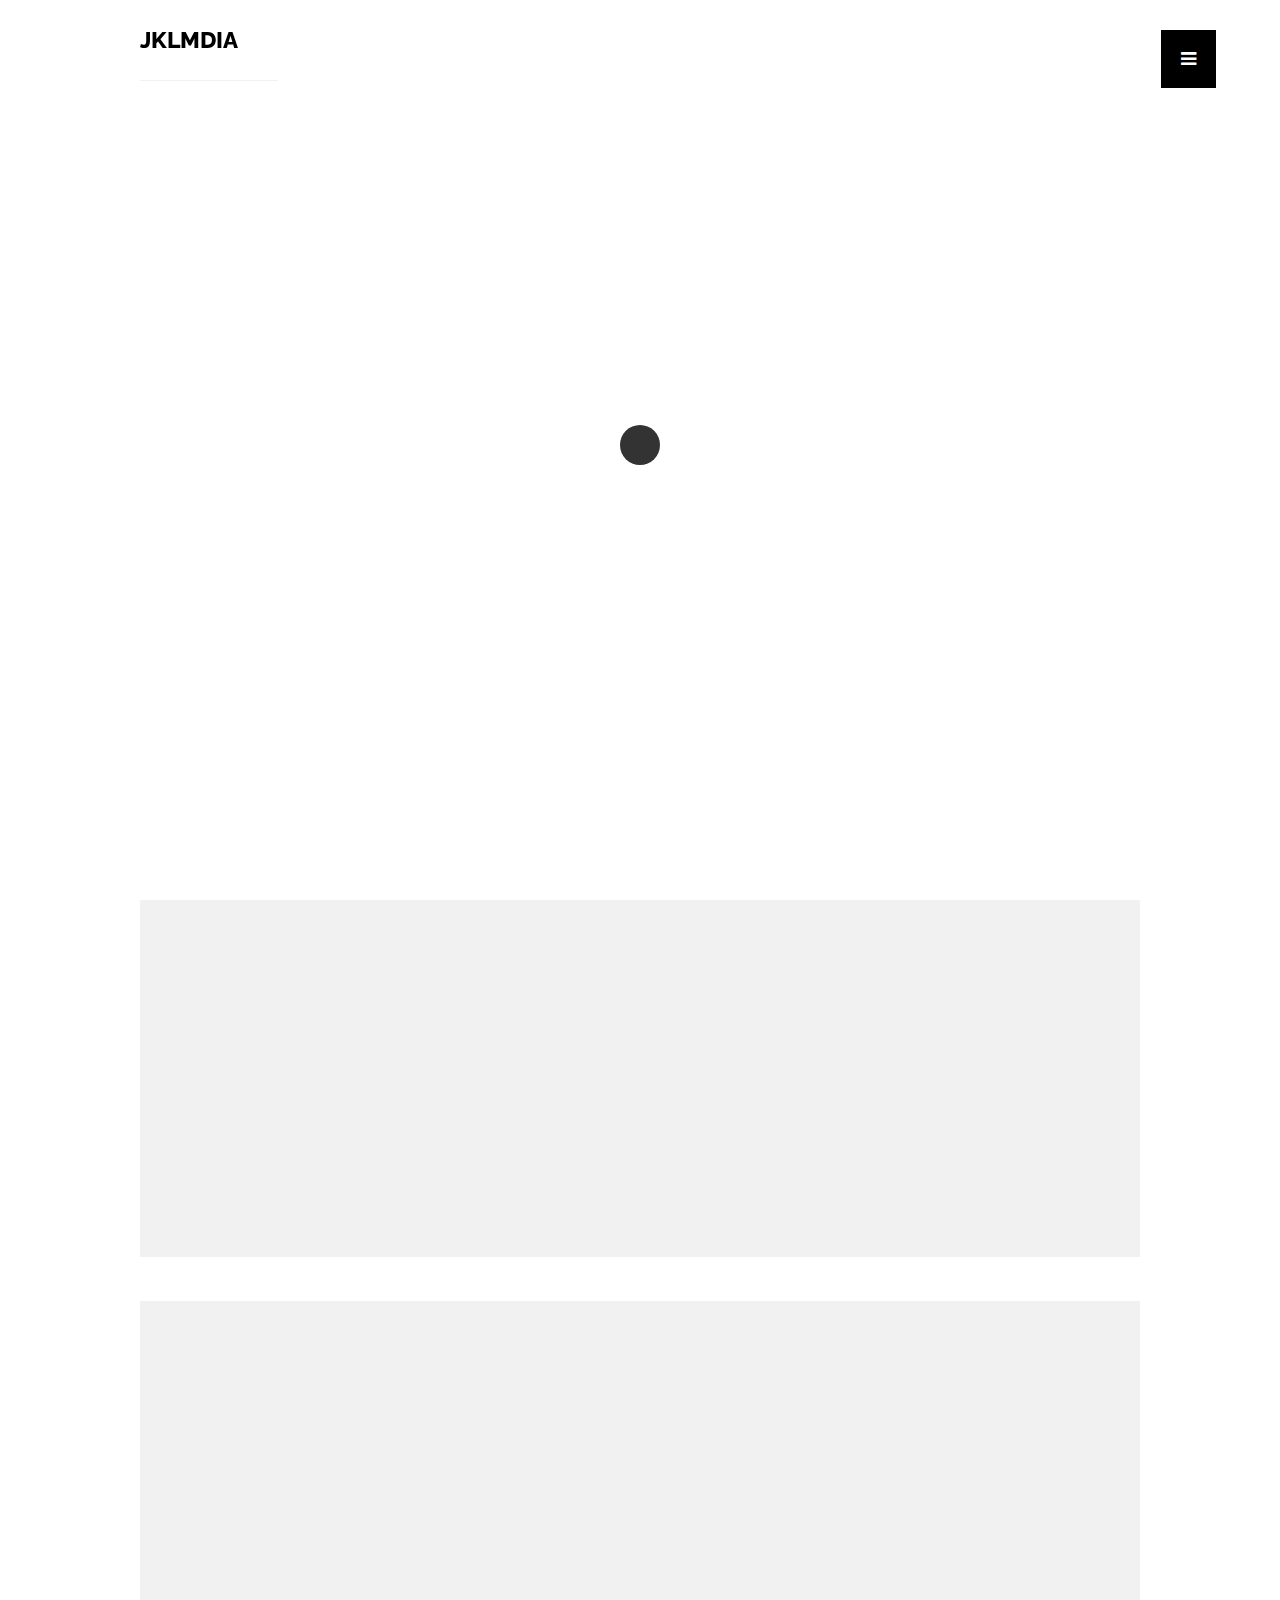
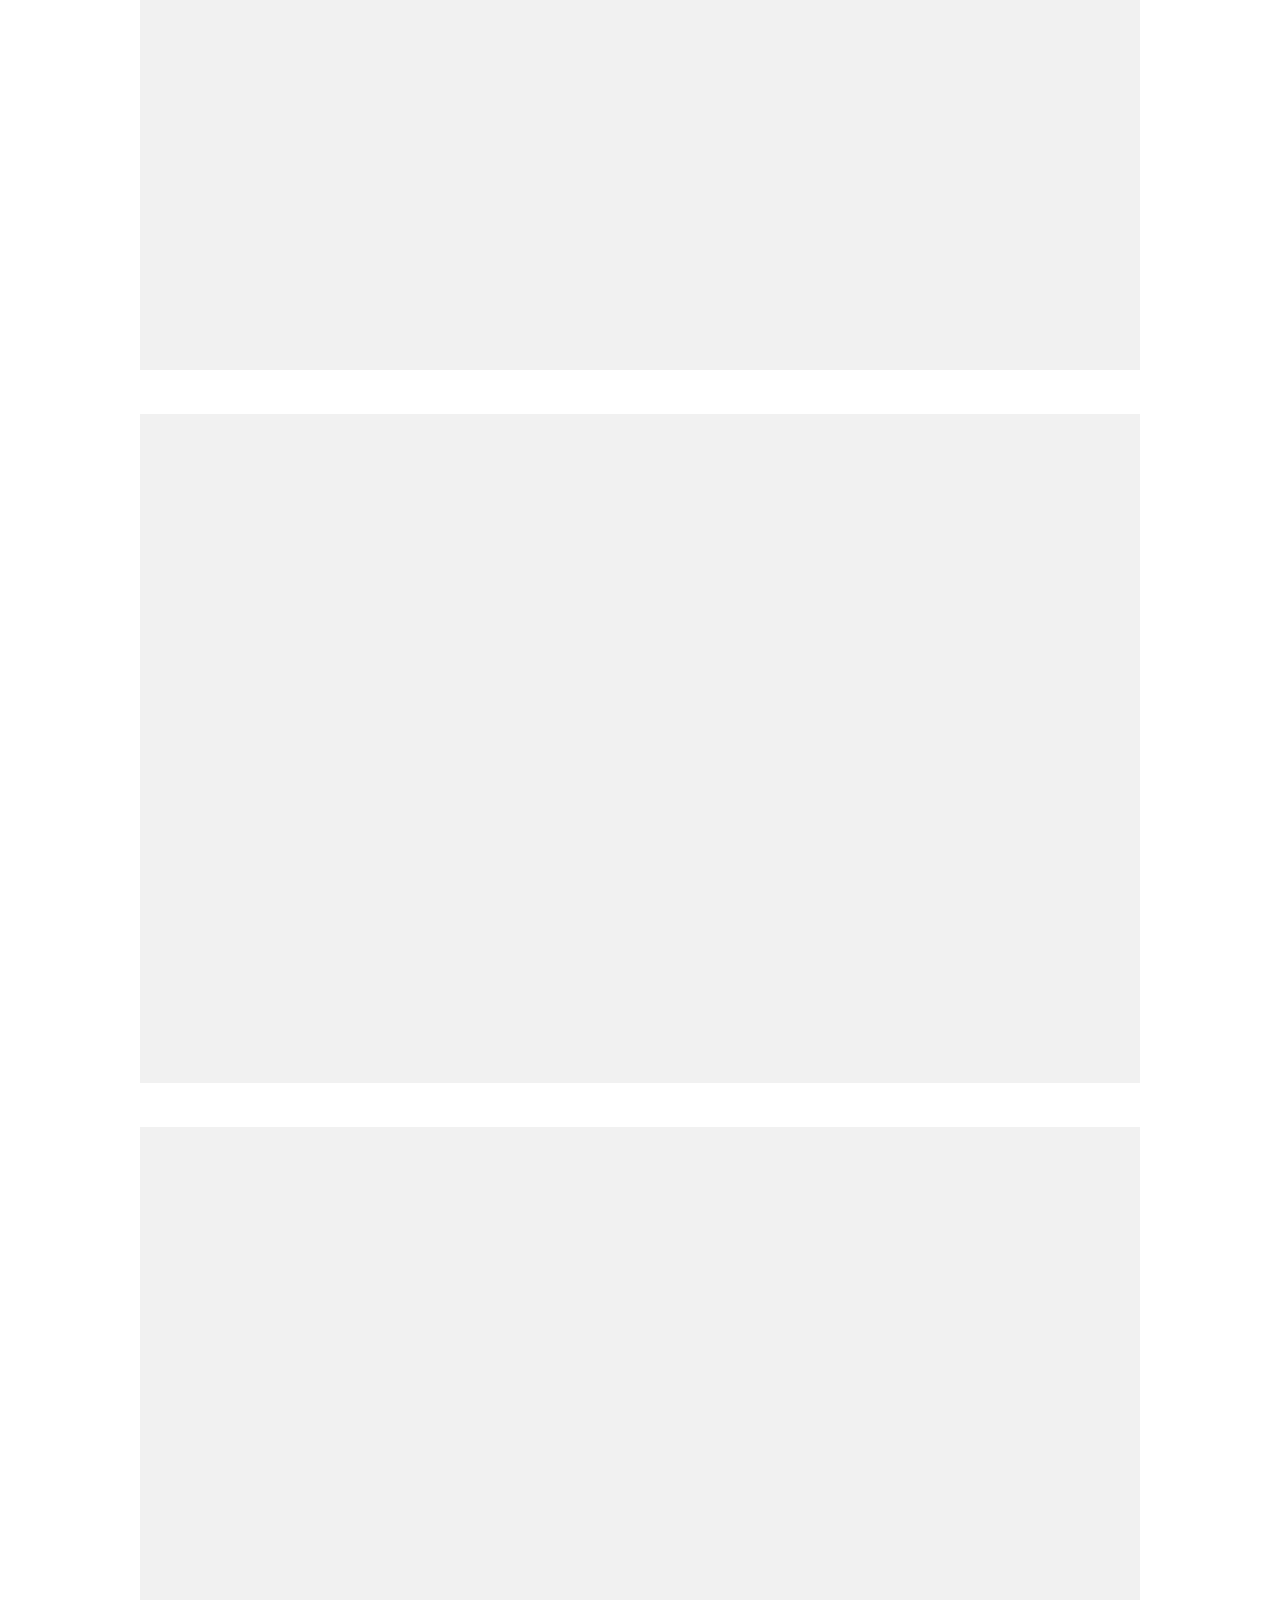
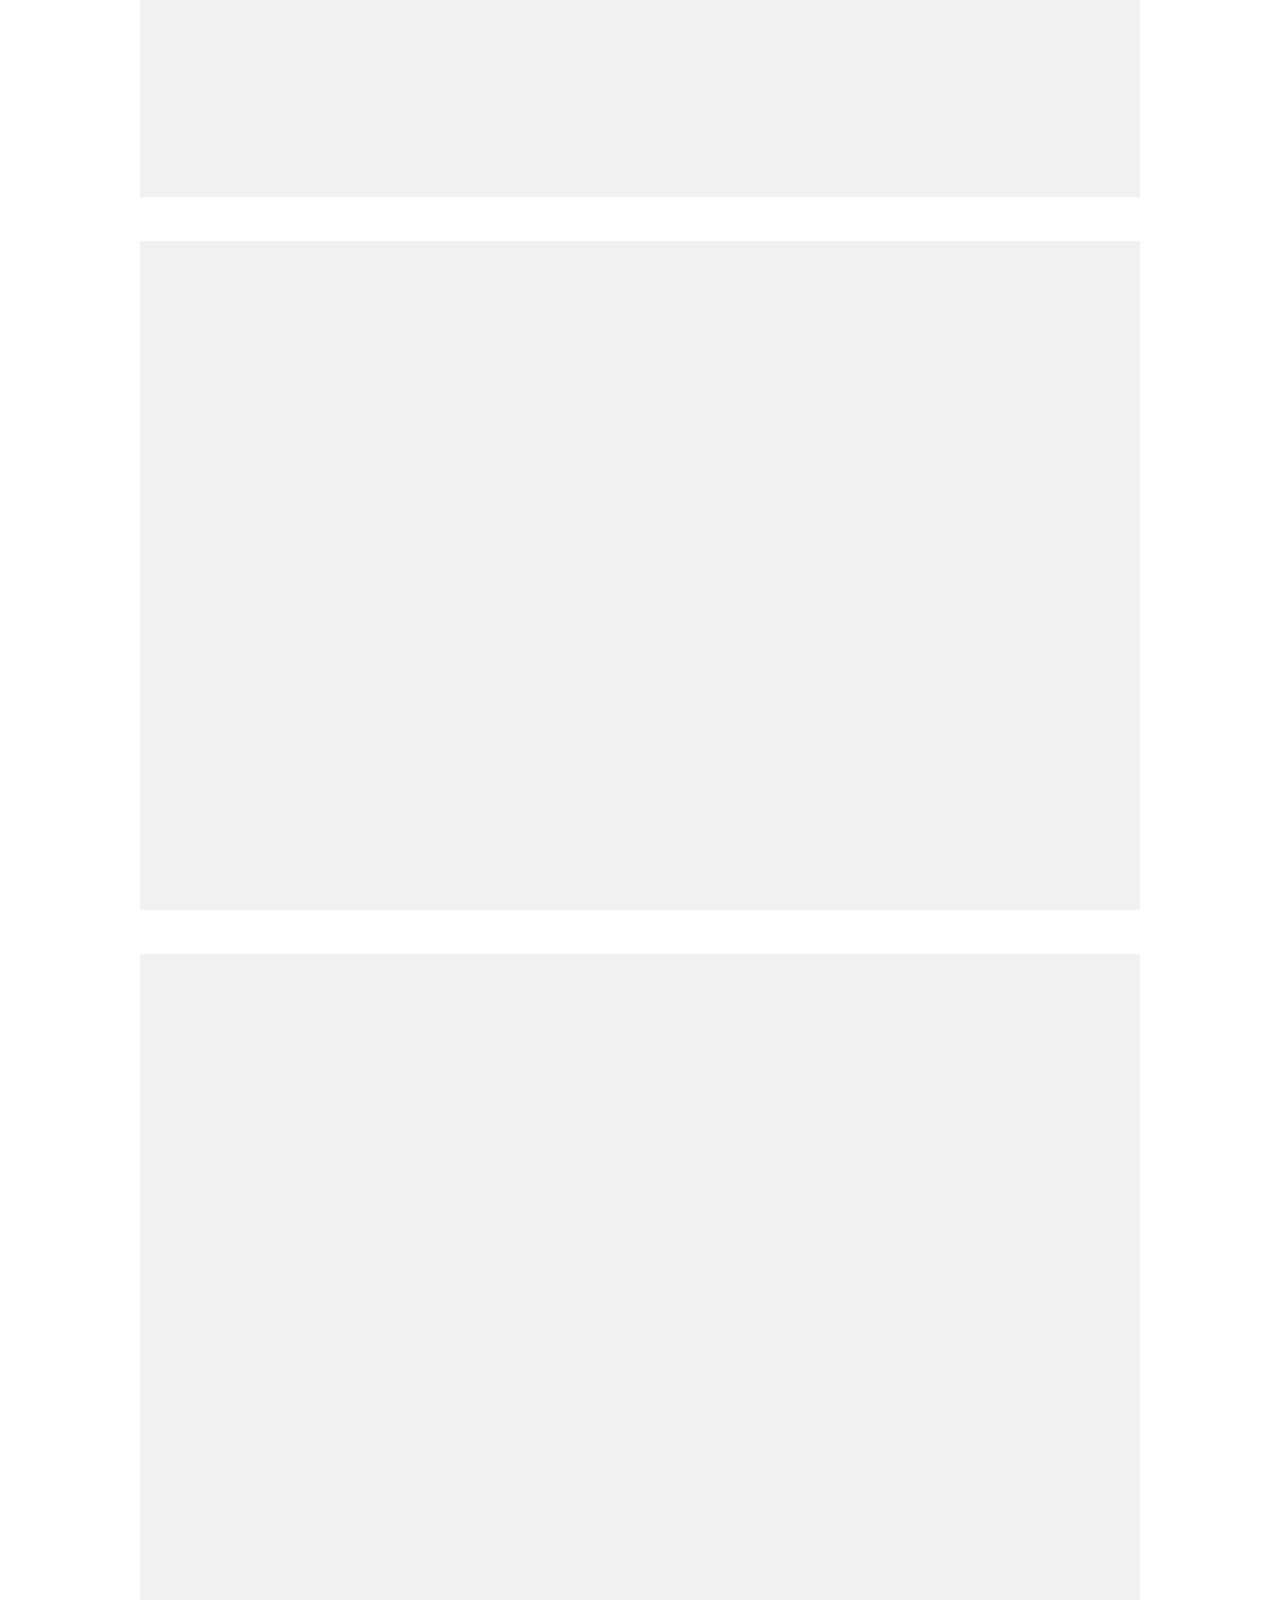
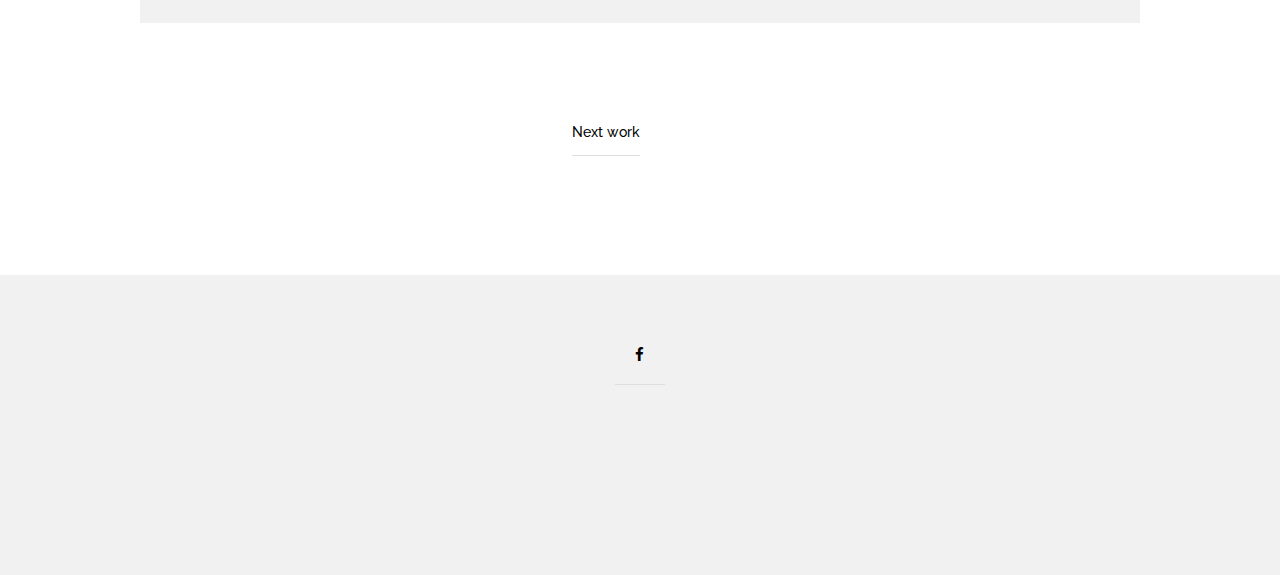
==== portfolio temp/folio1.html @ 6fb7491d "Initial Commit1" ====
<!doctype html>

<html lang="en">
<head>

  <meta charset="utf-8">
  <title>Folio1</title>
  <meta name="viewport" content="width=device-width, initial-scale=1.0"/>
  <meta name="author" content="thomsoon.com">
  <link rel="icon" type="image/png" href="img/icon.png" />

<!--Style-->

  <link rel="stylesheet" href="css/reset.css">
  <link rel="stylesheet" href="css/style.css">
  <link rel="stylesheet" href="css/style-responsive.css">
  
  <link rel="stylesheet" href="http://maxcdn.bootstrapcdn.com/font-awesome/4.3.0/css/font-awesome.min.css">
  
  <!--[if lt IE 9]>
  <script src="http://html5shiv.googlecode.com/svn/trunk/html5.js"></script>
  <![endif]-->
  
</head>

<body>

<!--Preloader-->

<div class="preloader" id="preloader">
    <div class="item">
      <div class="spinner">
      </div>
    </div>
</div>

<div class="opacity-nav">

        <div class="menu-index" id="buttons" style="z-index:999999">
        <i class="fa  fa-close"></i>
        </div>

    <ul class="menu-fullscreen">
      <li><a  href="index.html">Home</a></li>
      <li><a  href="projects.html">Projects</a></li>
      <li><a href="about-us.html">About Me</a></li>
      <li><a  href="contact.html">Contact</a></li>
    </ul>

</div>


  <!--Header-->
  <header id="fullscreen">
    
      <div class="logo" id="full"><a class="ajax-link" href="index.html">JKLMDIA</a></div>
      
        <div class="menu-index" id="button">
        <i class="fa fa-bars"></i>
        </div>
        
  </header>

  <div class="clear"></div>

  <!--Content-->

  <div class="content" id="ajax-content">


        <div class="text-intro">

          <h1>YUCHI YANG</h1>
          
                    
	          <div class="one-column">
	            <p>Branding, Logos and Marks</p>
	          </div>


		          <div class="two-column">
		            <p>Pixel Design is startup company. PD specializes in creating logos and branding. They have own stationery printed for clients.The logo has been created in combination of two letters P + D. It was created about 10 logos. Finally, we chose one of them by the end of the refinement. For the logo was created brandbook and complete visual identity.<br/><br/>Additionally I create simple landing page intro website. On the website is videos & images slider. Moreover is content of the services and contact. The plan is to create an online store. More on website soon...</p>
		          </div>   
                 				  
                <div class="clear"></div>   				  
                 				        
				        <br/><br/><br/><br/><br/><br/><br/><br/><br/><br/>
				        
				        <img src="img/single/1.jpg" width="100%"><br/><br/><br/><br/>
				        <img src="img/single/2.jpg" width="100%"><br/><br/><br/><br/>
				        <img src="img/single/3.jpg" width="100%"><br/><br/><br/><br/>
				        <img src="img/single/4.jpg" width="100%"><br/><br/><br/><br/>
				        <img src="img/single/5.jpg" width="100%"><br/><br/><br/><br/>
				        <img src="img/single/6.jpg" width="100%">
        
        
					        <div class="prev-next">
					        
					          
					          <div class="next-button"><a href="folio2.html">Next work</a></div>
					
					        </div>
            </div>
        
    </div>



  <!--Home Sidebar-->

<div id="ajax-sidebar"></div>


  <!--Footer-->

  <footer>

    <div class="footer-margin">
      <div class="social-footer">
        <a href="https://www.facebook.com/thisisjklphoto"><i class="fa fa-facebook"></i></a>

      </div>     
 
    </div>


  </footer>



<!--Scripts-->

  <script src="js/jquery.min.js"></script>
	<script src="js/jquery.easing.min.js"></script>
	<script src="js/modernizr.custom.42534.js" type="text/javascript"></script>
  <script src="js/jquery.waitforimages.js" type="text/javascript"></script>
  <script src="js/typed.js" type="text/javascript"></script>
  <script src="js/masonry.pkgd.min.js" type="text/javascript"></script>  
  <script src="js/imagesloaded.pkgd.min.js" type="text/javascript"></script>    
  <script src="js/jquery.jkit.1.2.16.min.js"></script>
 
  <script src="js/script.js" type="text/javascript"></script>
  
	<script>
    $('#button, #buttons').on('click', function() {
      $( ".opacity-nav" ).fadeToggle( "slow", "linear" );
    // Animation complete.
    });
  </script>


</body>
</html>
---- portfolio temp/css/style.css ----
@import url(http://fonts.googleapis.com/css?family=Raleway:400,300,500,600,700,800,900,100,200);

body{
  font-family: 'Raleway', sans-serif;
  font-size:14px;
  font-weight: 400;
  overflow-y:scroll;
  -webkit-font-smoothing: antialiased;
}

::selection {
		background: #000;
		color: #fff;
		text-shadow: none;
	}
	
	::-moz-selection {
		background: #000;
		color: #fff;
		text-shadow: none;
	}

p{
  font-family: 'Raleway', sans-serif;
  font-size:14px;
  font-weight: 400;
}

a{
  text-decoration:none;
  -webkit-transition: all 0.2s ease-in;
	-moz-transition: all 0.2s ease-in;
	-ms-transition: all 0.2s ease-in;
	-o-transition: all 0.2s ease-in;
	transition: all 0.2s ease-in; 
	border-bottom:1px solid #dedede;
}

a:focus {
  outline:none;
}

strong{
  font-weight:700;

}

/*
**************************
PRELOADER
**************************
*/

.preloader{
  position:fixed;
  top:0;
  width:100%;
  height:100%;
  background:white;
  z-index:999;
}
 
.preloader .item{
  position:absolute;
  width:50px;
  height:50px;
  left:50%;
  top:50%;
  margin-left:-25px;
  margin-top:-25px;
} 

.spinner {
  width: 40px;
  height: 40px;
  margin: 0px auto;
  background-color: #333;
  border-radius: 100%;  
  -webkit-animation: scaleout 1.0s infinite ease-in-out;
  animation: scaleout 1.0s infinite ease-in-out;
}

@-webkit-keyframes scaleout {
  0% { -webkit-transform: scale(0.0) }
  100% {
    -webkit-transform: scale(1.0);
    opacity: 0;
  }
}

@keyframes scaleout {
  0% { 
    transform: scale(0.0);
    -webkit-transform: scale(0.0);
  } 100% {
    transform: scale(1.0);
    -webkit-transform: scale(1.0);
    opacity: 0;
  }
}





/*
**************************
NAVIGATION OPACITY
**************************
*/



.opacity-nav{
  position:fixed;
  display:none;
  width:100%;
  height:100%;
  top:0;
  z-index:9999;
  opacity: .75;
  background:black;
}

ul.menu-fullscreen{
  width: 100%;
  top: 50%;
  position: absolute;
  height: 280px;
  margin-top: -140px;
}

ul.menu-fullscreen li{
  font-size:35px;
  text-align:center;
  line-height:70px;
  font-weight:500;
}

ul.menu-fullscreen li > a{
  color:#111111;
  border:0;
}

ul.menu-fullscreen li > a:hover{
  color:#ffffff;
}


#full{
  width:1140px;
  position: relative;
  top:0;
  margin:0 auto;
  z-index: 9997;
}


#fullscreen{
  display:none;
  position:absolute;
  top:0;
  width:100%;
  margin:0 auto;
  height:80px;
  z-index: 9998;
}

/*
**************************
HEADER
**************************
*/

header.boxed{
  position:fixed;
  width:100%;
  margin:0 auto;
  height:80px;
  z-index:9999;
  display:none;
  background:none;
  top:0;
    -webkit-transition: background 0.2s ease-in;
	-moz-transition: background 0.2s ease-in;
	-ms-transition: background 0.2s ease-in;
	-o-transition: background 0.2s ease-in;
	transition: background 0.2s ease-in; 
}

header.boxed .header-margin{
  width:1140px;
  margin:0 auto;
}

header.boxed .header-margin-mini{
  width:90%;
  margin:0 auto;
}


ul.social-icon{
  float:right;
}

ul.social-icon a{
  float:right;
  font-size:15px;
  border-bottom:0;
  color:black;
  padding-right:0px !important;
}

ul.social-icon a:hover{
  color:#c3c3c3;
}

.menu-index{
  position: fixed;
  right: 5%;
  top: 30px;
  z-index: 99999;
  padding:20px;
  background:black;
  cursor:pointer;
}


.menu-index i{
  float:right;
  font-size:18px;
  color:white;
  padding-right:0px !important;
}

.menu-index i:hover{
  color:#c3c3c3;
}


ul.menu-icon{
  float:right;
}

ul.menu-icon a{
  float:right;
  font-size:19px;
  color:white;
  padding-right:0px !important;
}

ul.menu-icon i{
  padding:20px;
  background:black;
}

ul.menu-icon a:hover{
  color:#c3c3c3;
}

header a{
  color:#000000;
}

ul.header-nav{
  width:60%;
  float:left;
}

header .logo > a{
  font-size:23px;
  font-weight:800;
  float:left;
  line-height:80px;
  padding-right:40px;
  border-bottom: 1px solid #f1f1f1;
}

header .logo > a:hover{
  color:#c3c3c3;
}

header li{
  text-transform:uppercase;
  list-style-type: none; margin: 0 auto; float: left;
}

header li > a{
  font-size:13px;
  color:#c3c3c3;
  padding-right:25px;
  padding-left:25px;
  font-weight:800;
  line-height:80px;
  display:inline-block;  
  border-bottom:0;
}

header li > a:hover{
  color:#000000;
}

header li > a #active{
  color:#000000;
}

header li ul{
  overflow: hidden; display: none; background: #f9f9f9; z-index:20;
}

header li ul li a{
  line-height:50px;
  padding-left:30px; 
  width:260px;
}

header li:hover ul{
  position: absolute; padding: 0; display: block; width: 260px;
}



/*
**************************
CONTENT
**************************
*/

.hero-image{
  position:relative; 
  width:100%; 
  top:0; 
  height:400px; 
  background: url('../img/full/full.jpg') center center;
  -webkit-background-size: cover;
  -moz-background-size: cover;
  -o-background-size: cover;
  background-size: cover;  
  
}

.one-column{
  width:40%;
  position:relative;
  float:left;
}

.two-column{
  width:60%;
  position:relative;
  float:left;
}

.one-column p{
  width:70% !important;
}

.two-column p{
  width:100% !important;
}

.clear{
  clear:both;
}

.content{
  position:relative;
  width:1140px;
  margin:50px auto;
}


.content .text-intro{
  width: 1140px;
  margin-top: 150px;
  margin: 150px auto 0;
}

.content .text-intro h1{
  font-size:43px;
  width:40%;
  text-transform:uppercase;
  color:#000000;
  font-weight:900;
  line-height:70px;
}

.content .text-intro p{
  font-size:13px;
  color:#8d8d8d;
  margin-top:30px;
  font-weight:400;
  line-height:22px;
  letter-spacing:1px;
  width:40%;
}

        .typed-cursor{
            opacity: 1;
            font-weight: 900;
            -webkit-animation: blink 0.7s infinite;
            -moz-animation: blink 0.7s infinite;
            -ms-animation: blink 0.7s infinite;
            -o-animation: blink 0.7s infinite;
            animation: blink 0.7s infinite;
        }
        @-keyframes blink{
            0% { opacity:1; }
            50% { opacity:0; }
            100% { opacity:1; }
        }
        @-webkit-keyframes blink{
            0% { opacity:1; }
            50% { opacity:0; }
            100% { opacity:1; }
        }
        @-moz-keyframes blink{
            0% { opacity:1; }
            50% { opacity:0; }
            100% { opacity:1; }
        }
        @-ms-keyframes blink{
            0% { opacity:1; }
            50% { opacity:0; }
            100% { opacity:1; }
        }
        @-o-keyframes blink{
            0% { opacity:1; }
            50% { opacity:0; }
            100% { opacity:1; }
        }

/*
**************************
HOME SIDEBAR
**************************
*/

.home-sidebar{
  top:0;
  position:absolute;
  width:33.3333%;
  right:0;
  height:100%;
  background:#f4f4f4;
  z-index:9;
  overflow:hidden;
  background-size:50%;
}

.parallax{
  position:absolute;
}

.parallax-option{
  position:absolute; width:5%; height:100%; 
  mix-blend-mode:normal;
}

.parallax-option1{
  position:absolute; 
  width:100%; 
  height:100%; 
  mix-blend-mode:screen;
  opacity:;
}

.parallax-option2{
  position:absolute; 
  width:100%; 
  height:100%; 
  mix-blend-mode:screen;
  transform:rotate(10deg);
  opacity:;
}


/*
**************************
PORTFOLIO GRID
**************************
*/

.prev-next{
  width:100%;
  max-width:1170px;
  margin:0 auto;
  padding-top:100px;
}

.prev-next a{
  color:black;
  font-weight:500;
  padding-bottom: 15px;
}

.prev-next a:hover{
  border-bottom:1px solid black;
}

.prev-button{
  width:50%;
  position:relative;
  float:left;
  text-align:left;
}

.next-button{
  width:50%;
  position:relative;
  float:left;
  text-align:right;
}


#ajax-content{width:100%;}

.portfolio-grid{
  width:1170px;
  position:relative;
  margin: 30px auto;
  overflow:hidden;
}

#portfolio-sidebar{
  width: 780px !important;
  padding-right: 390px;

}

li.grid-item{
  width:360px;
  position:relative;
  float:left;
  padding:15px;
}

.grid-hover{
  position: absolute;
  width:360px;
  height: 100%;
  top:0;
  background: white;
  z-index: 2;
  opacity: 0;
  -webkit-transition: all 0.2s ease-in;
	-moz-transition: all 0.2s ease-in;
	-ms-transition: all 0.2s ease-in;
	-o-transition: all 0.2s ease-in;
	transition: all 0.2s ease-in; 
}

.grid-hover:hover{
  opacity: 0.9;
}

.grid-hover h1{
  font-size:23px;
  bottom:80px;
  left:40px;
  position:absolute;
  text-transform:uppercase;
  color:#000000;
  letter-spacing:1px;
  font-weight:900;
  line-height:50px;
}

.grid-hover p{
  font-size:13px;
  bottom:40px;
  left:40px;
  position:absolute;
  color:#686868;
  letter-spacing:1px;
  font-weight:400;
  line-height:50px;
}

li.grid-item img{
  width:360px;
}

/*
**************************
FOOTER
**************************
*/

#footer-box{height:150px; margin-top:75px;}

footer{
  background: #f1f1f1;
  width:100%;
  margin-top:150px;
  height:300px;
  overflow:hidden;
  position:relative;
  z-index:10;
}

.footer-margin{
  width:1140px;
  margin: 30px auto;
  line-height: 100px;
}

#footer-left{text-align:left;}

.footer-margin .copyright{
  color: #686868;
  letter-spacing: 1px;
  font-size: 12px;
  width: 100%;
  text-align:center;
  float: left;
}

.footer-margin .social-footer{
  color: #686868;
  letter-spacing: 1px;
  font-size: 13px;
  width: 100%;
  text-align:center;
  float: left;
}

.footer-margin .social-footer a{
  font-size:15px;
  color:black;
  padding: 20px;
}

.footer-margin .social-footer a:hover{
  color:#c3c3c3;
}


/*
**************************
CONTACT
**************************
*/

.contact-one, .contact-two{
  width:30%;
  padding-right:3%;
  position:relative;
  float:left;
}

.contact-three{
  width:33%;
  position:relative;
  float:left;
}

.contact-one p, .contact-two p, .contact-three p{
  width:100% !important;
}

input{

  width:100%;
  height:40px;
  background:#f8f7f7;
  border:0;
  color:#000000;
  font-weight:500;
  line-height:40px;
  font-family: 'Raleway', sans-serif;
  margin-bottom:10px;
  font-size:13px;
  padding-left:15px;
  -webkit-box-sizing: border-box; /* Safari/Chrome, other WebKit */
  -moz-box-sizing: border-box;    /* Firefox, other Gecko */
  box-sizing: border-box;         /* Opera/IE 8+ */
}

input.button-submit{

  width:220px;
  height:40px;
  background:#f8f7f7;
  font-weight:500;
  border:0;
  font-family: 'Raleway', sans-serif;
  color:#000000;
  float:right;
  font-weight:900;
  line-height:40px;
  font-size:13px;
}

input:focus{
  background:#f4f4f4; 
}

textarea{

  width:100%;
  height:40px;
  border:0;
  line-height:40px;
  background:#f8f7f7;
  color:#000000;
  font-size:13px;
  font-family: 'Raleway', sans-serif;
  font-weight:500;
  margin-bottom:10px;
  padding:0 0 0 15px;
  -webkit-box-sizing: border-box; /* Safari/Chrome, other WebKit */
  -moz-box-sizing: border-box;    /* Firefox, other Gecko */
  box-sizing: border-box;         /* Opera/IE 8+ */
    -webkit-transition: all 0.2s ease-in;
	-moz-transition: all 0.2s ease-in;
	-ms-transition: all 0.2s ease-in;
	-o-transition: all 0.2s ease-in;
	transition: all 0.2s ease-in; 
}

textarea:focus{background:#f4f4f4; height:250px;}
---- portfolio temp/css/style-responsive.css ----
@media all and (max-width: 1330px) and (min-width: 1180px) {

  header.boxed .header-margin{
    width:1000px;
  }

  .content .text-intro{
    width:1000px;
  }

  .footer-margin{
    width:1000px;
  }

  .content .text-intro h1, .content .text-intro p{
    width:60%;
  }

  #full{
    width:1000px;
  }

  .prev-next{
    max-width:1000px;
  }


  /*
  **************************
  Portfolio Grid
  **************************
  */

  #portfolio-sidebar{

    width: 710px !important;
    padding-right: 320px;
  }

  .portfolio-grid{

    width:1030px;

  }

  .grid-hover, li.grid-item, li.grid-item img{
    width:312px;
  }


}


@media all and (max-width: 1179px) and (min-width: 1024px) {


  header.boxed .header-margin{
    width:800px;
  }

  .content .text-intro{
    width:800px;
  }

  .footer-margin{
    width:800px;
  }

  .content .text-intro h1, .content .text-intro p{
    width:60%;
  }

  #full{
    width:800px;
  }

  .prev-next{
    max-width:800px;
  }


  /*
  **************************
  Portfolio Grid
  **************************
  */

  #portfolio-sidebar{

    width: 580px !important;
    padding-right: 250px;
  }

  .portfolio-grid{

    width:830px;

  }

  .grid-hover, li.grid-item, li.grid-item img{
    width:246px;
  }

}


@media all and (max-width: 1023px) and (min-width: 769px) {


  header.boxed .header-margin{
    width:600px;
  }

  .content .text-intro{
    width:600px;
  }

  .footer-margin{
    width:600px;
  }

  .content .text-intro h1, .content .text-intro p{
    width:100%;
  }

  #full{
    width:600px;
  }

  .prev-next{
    max-width:600px;
  }
  
  .home-sidebar{
    display:none;
  }
  
  ul.header-nav{
    width:50%;
  
  }
  
  header li > a{
    padding-right: 15px;
    padding-left: 15px;
  }
 


  /*
  **************************
  Portfolio Grid
  **************************
  */

  #portfolio-sidebar{

    width:630px !important;
    padding-right: 0;
  }

  .portfolio-grid{
    width:630px;
  }

  .grid-hover, li.grid-item, li.grid-item img{
    width:282px;
  }

}



@media all and (max-width: 768px) and (min-width: 481px) {


  header.boxed .header-margin{
    width:400px;
  }

  .content .text-intro{
    width:400px;
  }

  .footer-margin{
    width:400px;
  }

  .content .text-intro h1, .content .text-intro p{
    width:100% !important;
  }

  #full{
    width:400px;
    display:block !important;
  }

  .menu-index{
    display:block !important;
  }

  .prev-next{
    max-width:400px;
  }
  
  .home-sidebar{
    display:none;
  }
  
  ul.header-nav{
    width:50%;
  
  }
  
  header li > a{
    padding-right: 15px;
    padding-left: 15px;
  }
 
  .one-column, .two-column{
    width:100%;
  }
  
  .contact-one, .contact-two, .contact-three{
    width:100%;
  }
  
  textarea{
    height:250px;
  }

  input.button-submit{
    margin-bottom:100px;
  }
  
  .logo, .menu-index{
    display:block;
  }

  header.boxed{
    display:none !important;
  }  
  
  #footer-left{text-align:center;}

  /*
  **************************
  Portfolio Grid
  **************************
  */

  #portfolio-sidebar{

    width:430px !important;
    padding-right: 0;
  }

  .portfolio-grid{
    width:430px;
  }

  .grid-hover, li.grid-item, li.grid-item img{
    width:400px;
  }

}


@media all and (max-width: 480px) and (min-width: 320px) {


  header.boxed .header-margin{
    width:280px;
  }

  .content .text-intro{
    width:280px;
  }

  .footer-margin{
    width:280px;
  }
  
  .footer-margin .copyright{line-height:40px;}

  .content .text-intro h1, .content .text-intro p{
    width:100% !important;
  }

  #full{
    width:280px;
    display:block !important;
  }
  
  .menu-index{
    display:block !important;
  }

  .prev-next{
    max-width:280px;
  }
  
  .home-sidebar{
    display:none;
  }
 
  .one-column, .two-column{
    width:100%;
  }
  
  .contact-one, .contact-two, .contact-three{
    width:100%;
  }
  
  textarea{
    height:250px;
  }
  
  input, textarea{
    padding:0;
  }

  input.button-submit{
    margin-bottom:100px;
  }
  
  header.boxed{
    display:none !important;
  }  
  
  #footer-left{text-align:center;}
  
  .content .text-intro h1{
    font-size:33px; 
    line-height:50px;
  }

  /*
  **************************
  Portfolio Grid
  **************************
  */

  #portfolio-sidebar{

    width:310px !important;
    padding-right: 0;
  }

  .portfolio-grid{
    width:310px;
  }

  .grid-hover, li.grid-item, li.grid-item img{
    width:280px;
  }

}
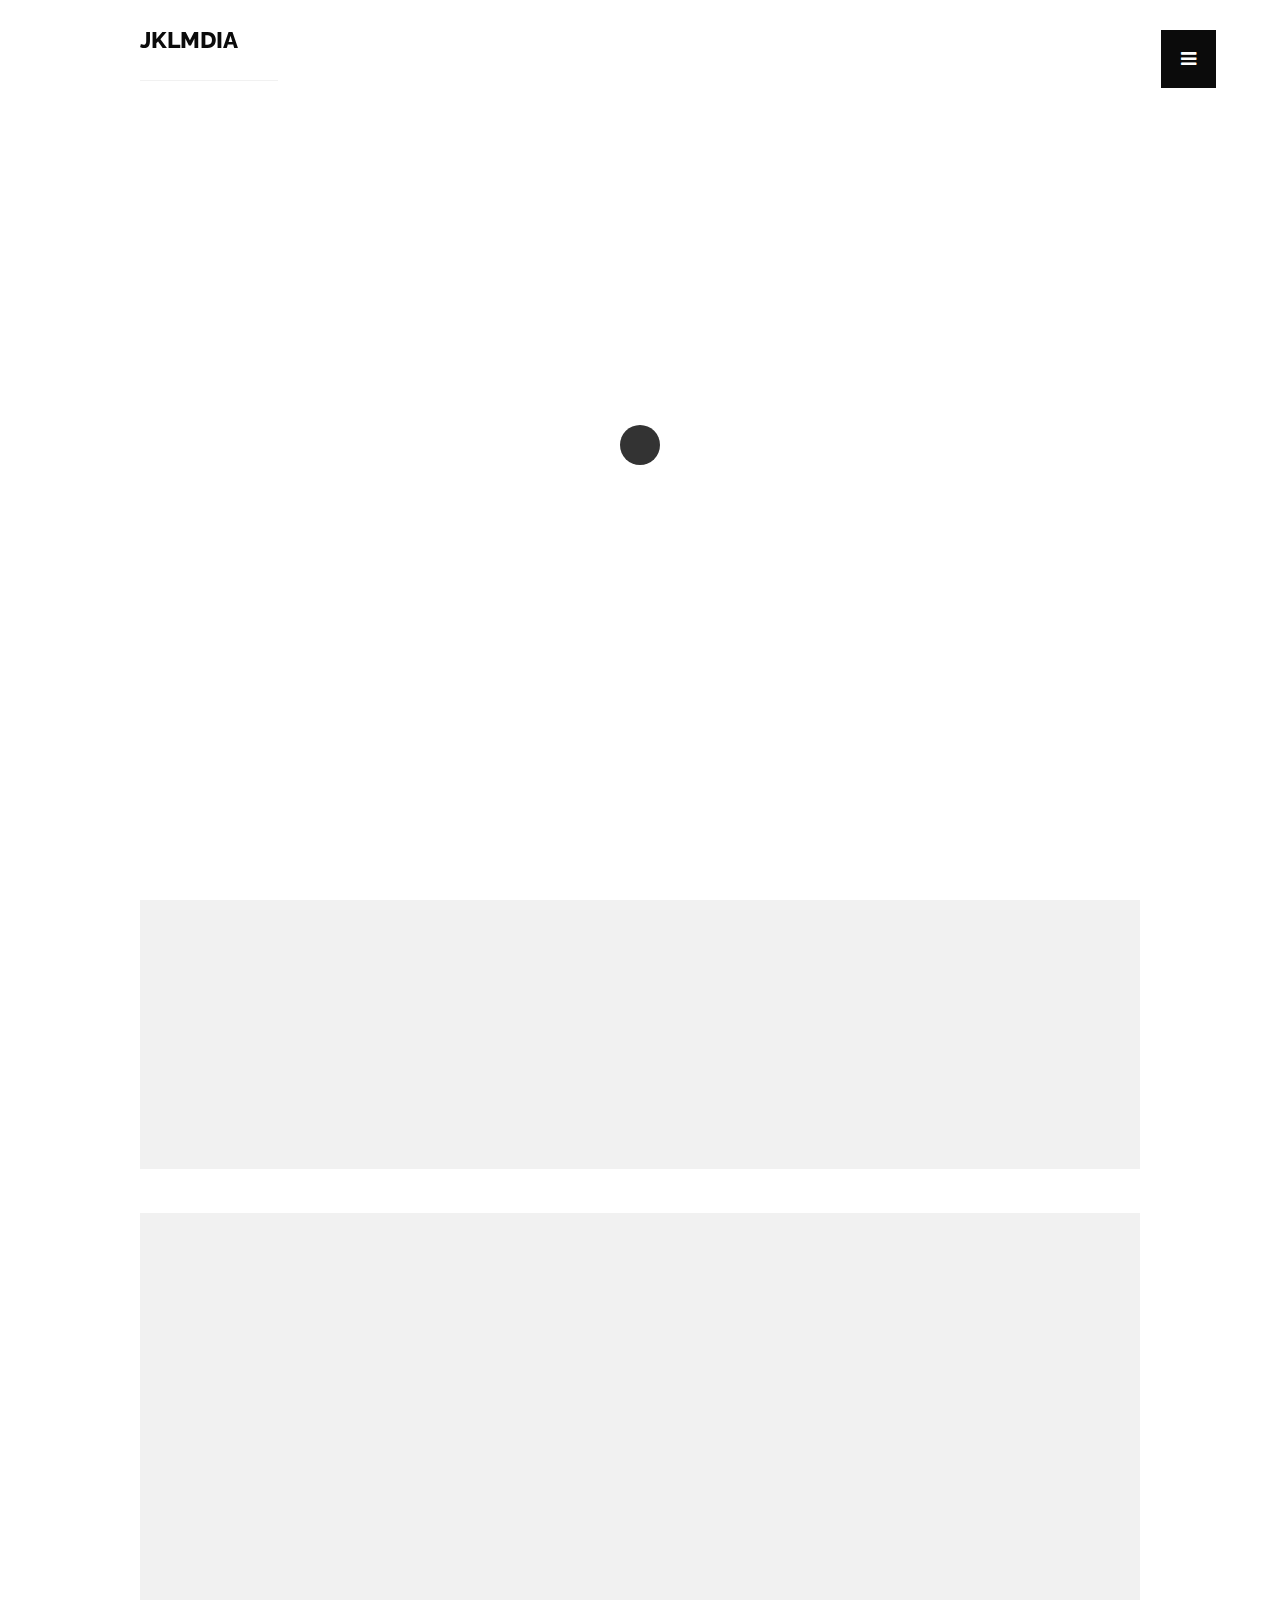
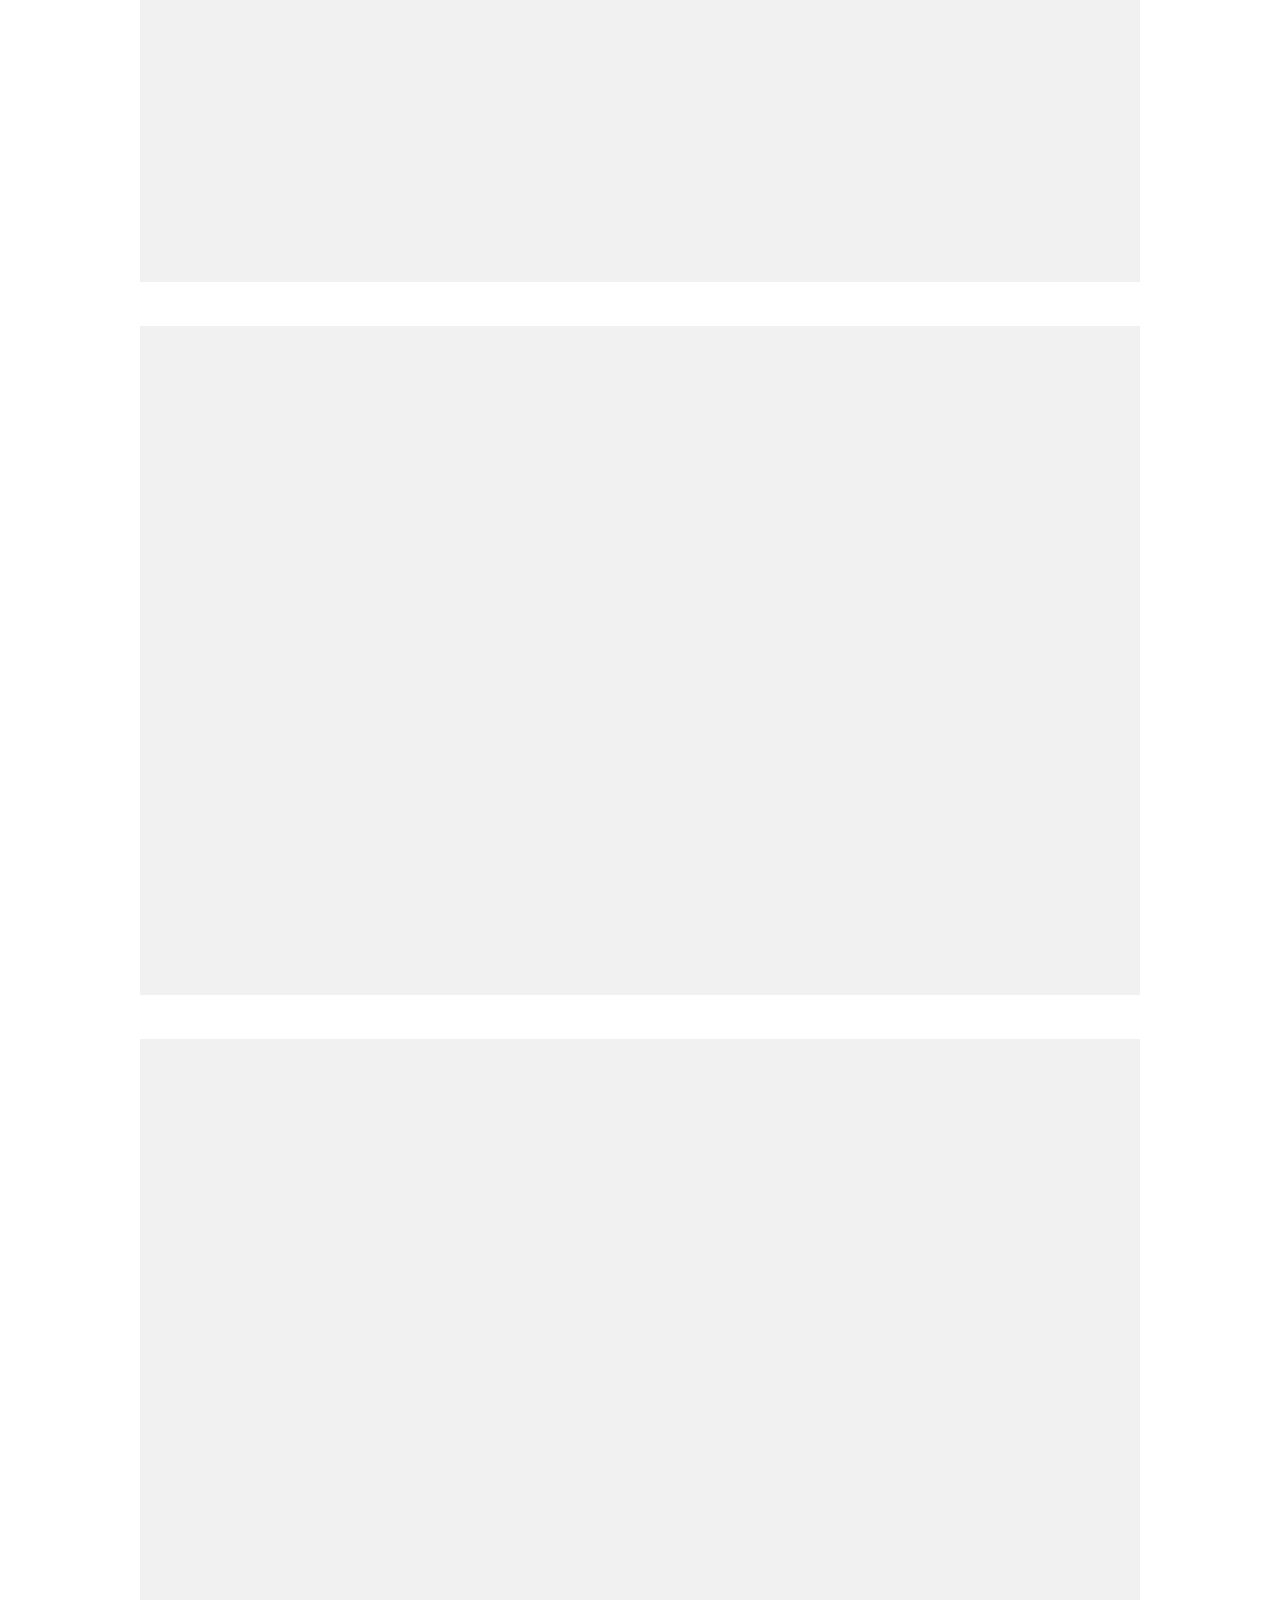
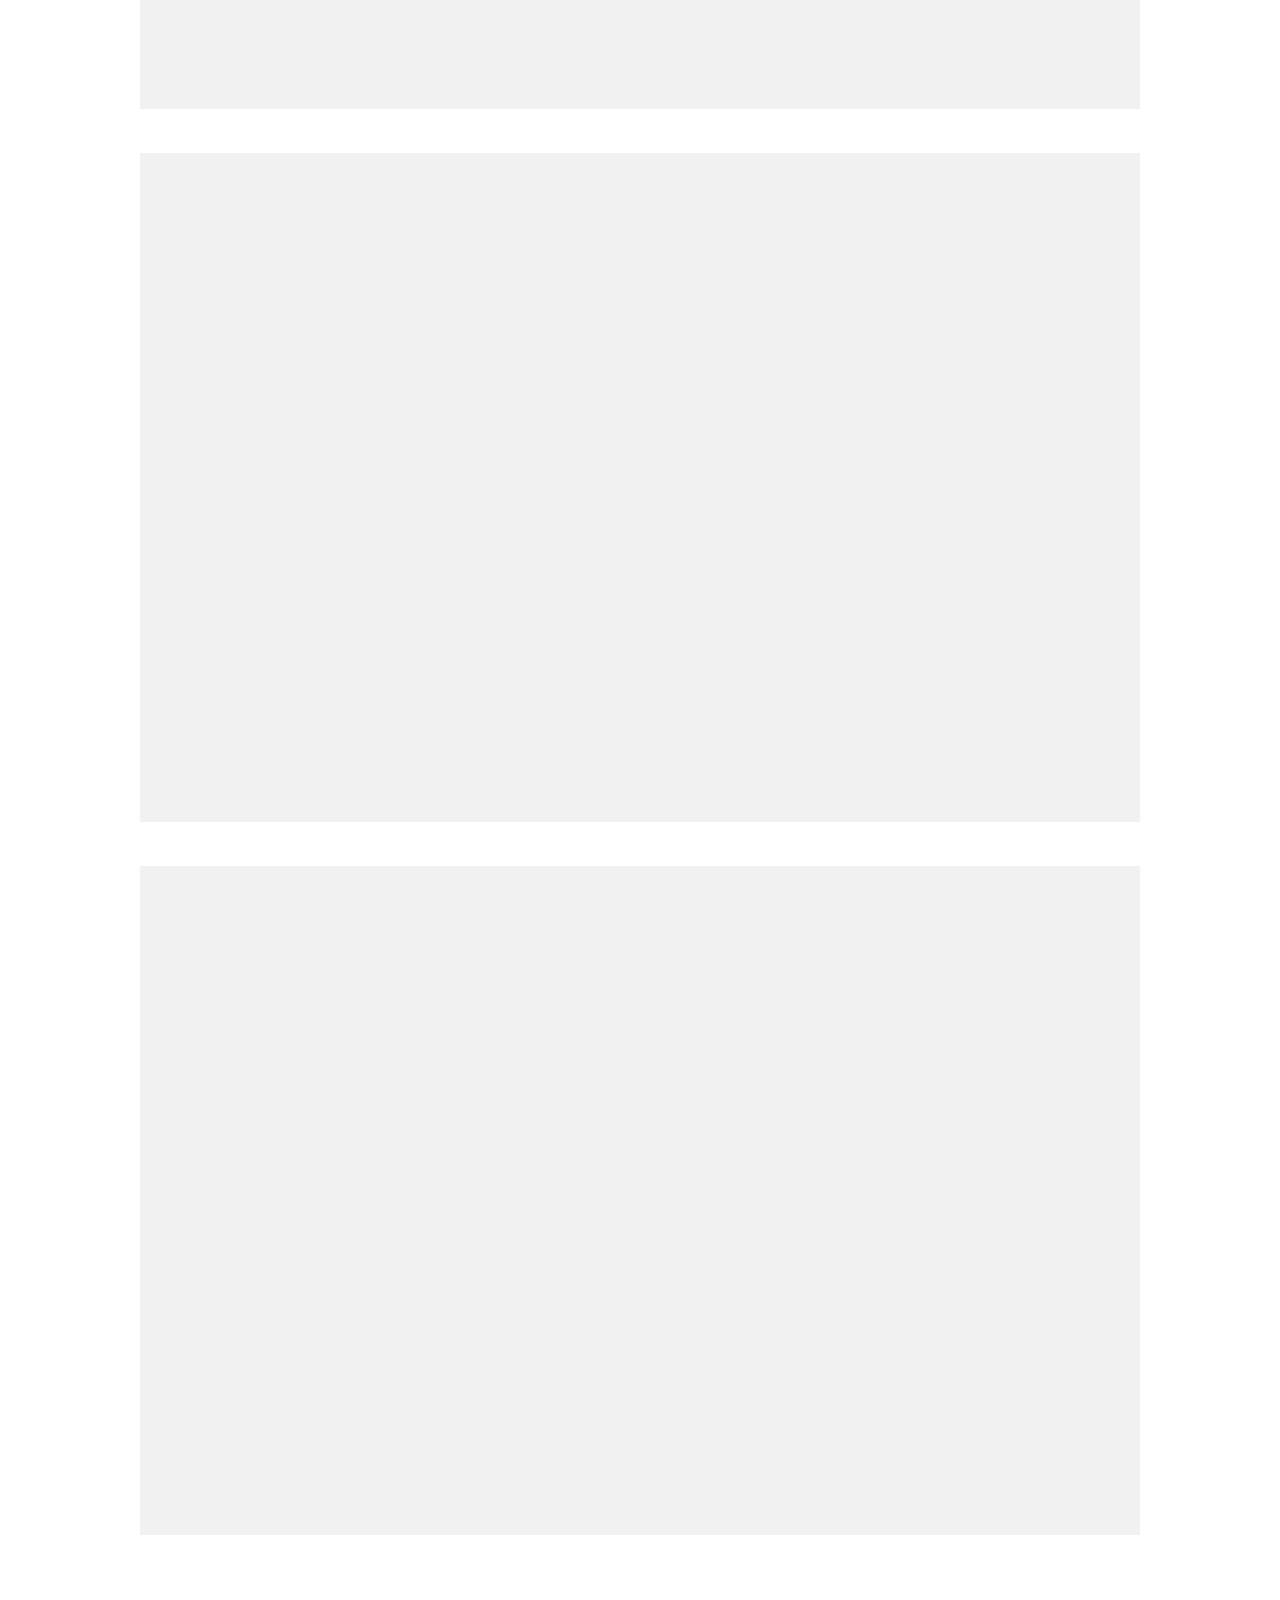
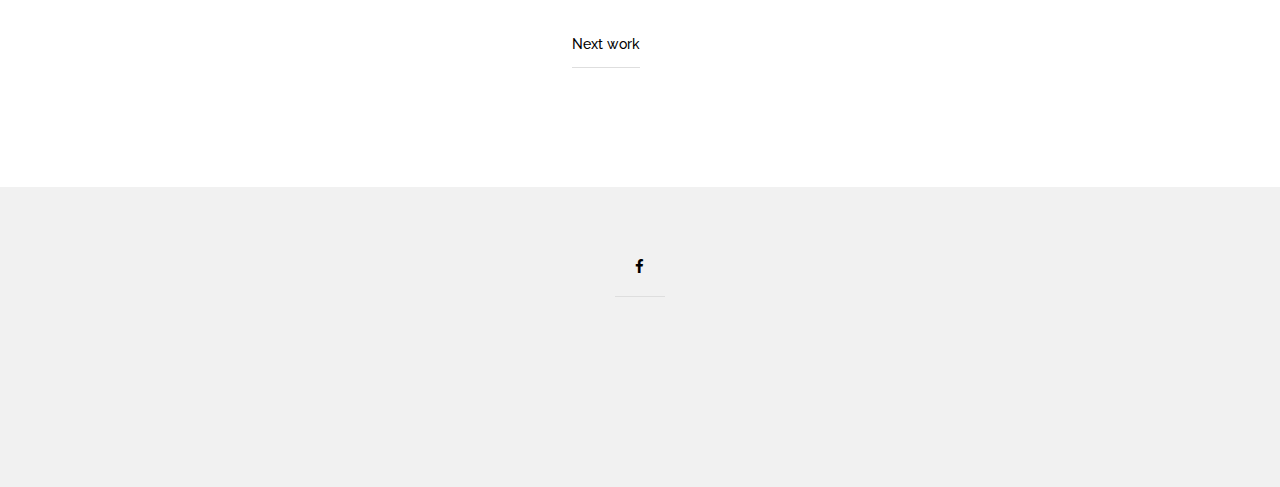
==== commit 25d26bec: "update changes to folio" ====
--- a/portfolio temp/folio1.html
+++ b/portfolio temp/folio1.html
@@ -79,7 +79,7 @@
 
 
 		          <div class="two-column">
-		            <p>Pixel Design is startup company. PD specializes in creating logos and branding. They have own stationery printed for clients.The logo has been created in combination of two letters P + D. It was created about 10 logos. Finally, we chose one of them by the end of the refinement. For the logo was created brandbook and complete visual identity.<br/><br/>Additionally I create simple landing page intro website. On the website is videos & images slider. Moreover is content of the services and contact. The plan is to create an online store. More on website soon...</p>
+		            <p>Initial Design explored possible concepts through logotype styles. I wanted to see how visually interesting I could create the brand while still maintaining the identity. Going through the styles I choose to experiment with line weights and forms over monograms, because I felt that form could better convey the meaning behind her brand : inARTinculate.</p>
 		          </div>   
                  				  
                 <div class="clear"></div>   				  
--- a/portfolio temp/css/style.css
+++ b/portfolio temp/css/style.css
@@ -118,8 +118,8 @@
   height:100%;
   top:0;
   z-index:9999;
-  opacity: .75;
-  background:black;
+  background: black;
+  opacity:.80;
 }
 
 ul.menu-fullscreen{
@@ -272,6 +272,7 @@
   font-weight:800;
   float:left;
   line-height:80px;
+  
   padding-right:40px;
   border-bottom: 1px solid #f1f1f1;
 }
